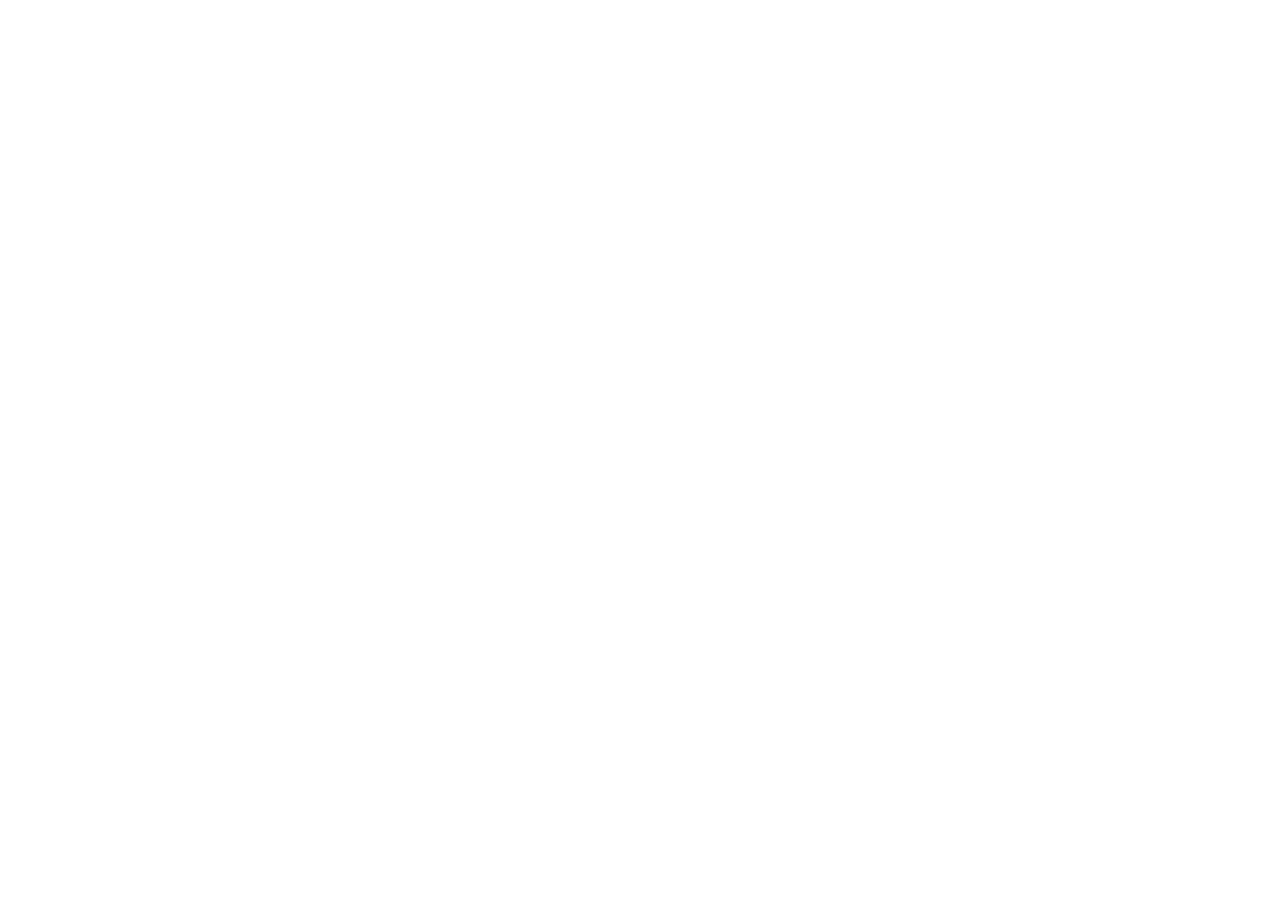
==== src/index.html @ a932599a "commit#2" ====
<!DOCTYPE html>
<html lang="en">

<head>
  <meta charset="UTF-8" />
  <link rel="icon" type="image/svg+xml" href="/favicon.svg" />
  <meta name="viewport" content="width=device-width, initial-scale=1.0" />
  <title>Vanilla App Template</title>
  <link rel="stylesheet" href="./css/styles.css" />
</head>

<body>
  <!-- <iframe src="./1-gallery.html"></iframe>
  <iframe src="./2-form.html"></iframe> -->

  <object type="text/html" data="./html/1-gallery.html" width="100%"></object>
  <object type="text/html" data="./2-form.html" width="100%"></object>

  <script type="module" src="./js/1-gallery.js" defer></script>
  <script type="module" src="./js/2-form.js" defer></script>
</body>

</html>
---- src/css/styles.css ----
/**
  |============================
  | include css partials with
  | default @import url()
  |============================
*/
@import url('./reset.css');
@import url('./vite-promo.css');
@import url('./1-gallery.css');
@import url('./2-form.css');

:root {
  font-family: Inter, Avenir, Helvetica, Arial, sans-serif;
  font-size: 16px;
  line-height: 24px;
  font-weight: 400;

  color: #242424;
  background-color: rgba(255, 255, 255, 0.87);

  font-synthesis: none;
  text-rendering: optimizeLegibility;
  -webkit-font-smoothing: antialiased;
  -moz-osx-font-smoothing: grayscale;
  -webkit-text-size-adjust: 100%;
}
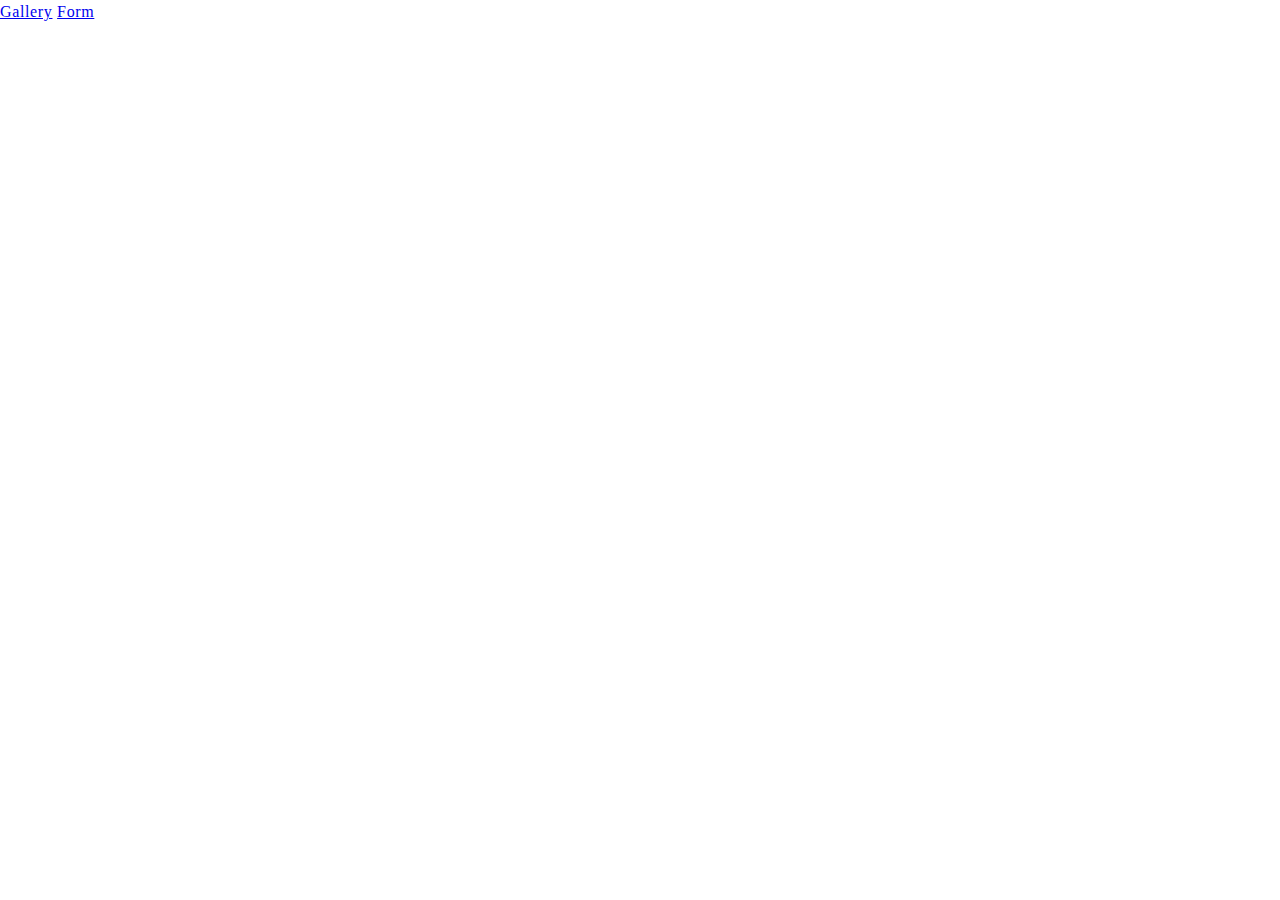
==== commit f6f94b86: "commit#9" ====
--- a/src/index.html
+++ b/src/index.html
@@ -6,18 +6,15 @@
   <link rel="icon" type="image/svg+xml" href="/favicon.svg" />
   <meta name="viewport" content="width=device-width, initial-scale=1.0" />
   <title>Vanilla App Template</title>
-  <link rel="stylesheet" href="./css/styles.css" />
+  <link rel="stylesheet" href="./css/1-gallery.css" />
+  <link rel="stylesheet" href="./css/2-form.css" />
+
 </head>
 
 <body>
-  <!-- <iframe src="./1-gallery.html"></iframe>
-  <iframe src="./2-form.html"></iframe> -->
 
-  <object type="text/html" data="./html/1-gallery.html" width="100%"></object>
-  <object type="text/html" data="./2-form.html" width="100%"></object>
-
-  <script type="module" src="./js/1-gallery.js" defer></script>
-  <script type="module" src="./js/2-form.js" defer></script>
+  <a href="1-gallery.html">Gallery</a>
+  <a href="2-form.html">Form</a>
 </body>
 
 </html>--- a/src/css/1-gallery.css
+++ b/src/css/1-gallery.css
@@ -0,0 +1,38 @@
+body {
+    margin: 0;
+    font-family: "Montserrat", sans-serif;
+}
+
+.li {
+    list-style: none;
+}
+
+.gallery {
+    display: flex;
+    width: 1440px;
+    height: 696px;
+    padding: 24px 156px;
+    flex-wrap: wrap;
+    justify-content: center;
+    align-items: flex-start;
+    gap: 24px;
+    background: #fff;
+}
+
+.gallery-item {
+    list-style-type: none;
+    width: calc((100% - 48) / 3);
+    height: 200px;
+    flex-shrink: 0;
+}
+
+.gallery-item:hover {
+    transform: scale(1.04);
+}
+
+.gallery-image {
+    width: 360px;
+    height: 200px;
+    flex-shrink: 0;
+    background: url(<path-to-image>), lightgray 0px -30px / 100% 180% no-repeat;
+}--- a/src/css/2-form.css
+++ b/src/css/2-form.css
@@ -0,0 +1,59 @@
+body {
+    color: #2e2f42;
+    font-family: Montserrat;
+    font-size: 16px;
+    font-style: normal;
+    font-weight: 400;
+    line-height: 1.5;
+    letter-spacing: 0.04em;
+}
+
+.feedback-form {
+    padding: 24px;
+    border-radius: 8px;
+    background: #fff;
+    width: 360px;
+    height: 296px;
+}
+
+label {
+    display: flex;
+    flex-direction: column;
+    letter-spacing: 0.04em;
+    width: 360px;
+}
+
+input,
+textarea {
+    width: 360px;
+    height: 40px;
+    margin-top: 8px;
+    margin-bottom: 8px;
+}
+
+textarea {
+    height: 80px;
+}
+
+button {
+    font-family: Montserrat;
+    font-size: 16px;
+    font-style: normal;
+    font-weight: 500;
+    line-height: 1.5;
+    letter-spacing: 0.04em;
+    padding: 8px 16px;
+    border-radius: 8px;
+    background-color: #4e75ff;
+    width: 95px;
+    height: 40px;
+    margin-top: 8px;
+    margin-bottom: 0;
+    color: #fff;
+    border: none;
+    cursor: pointer;
+}
+
+button:hover {
+    background: #6c8cff;
+}